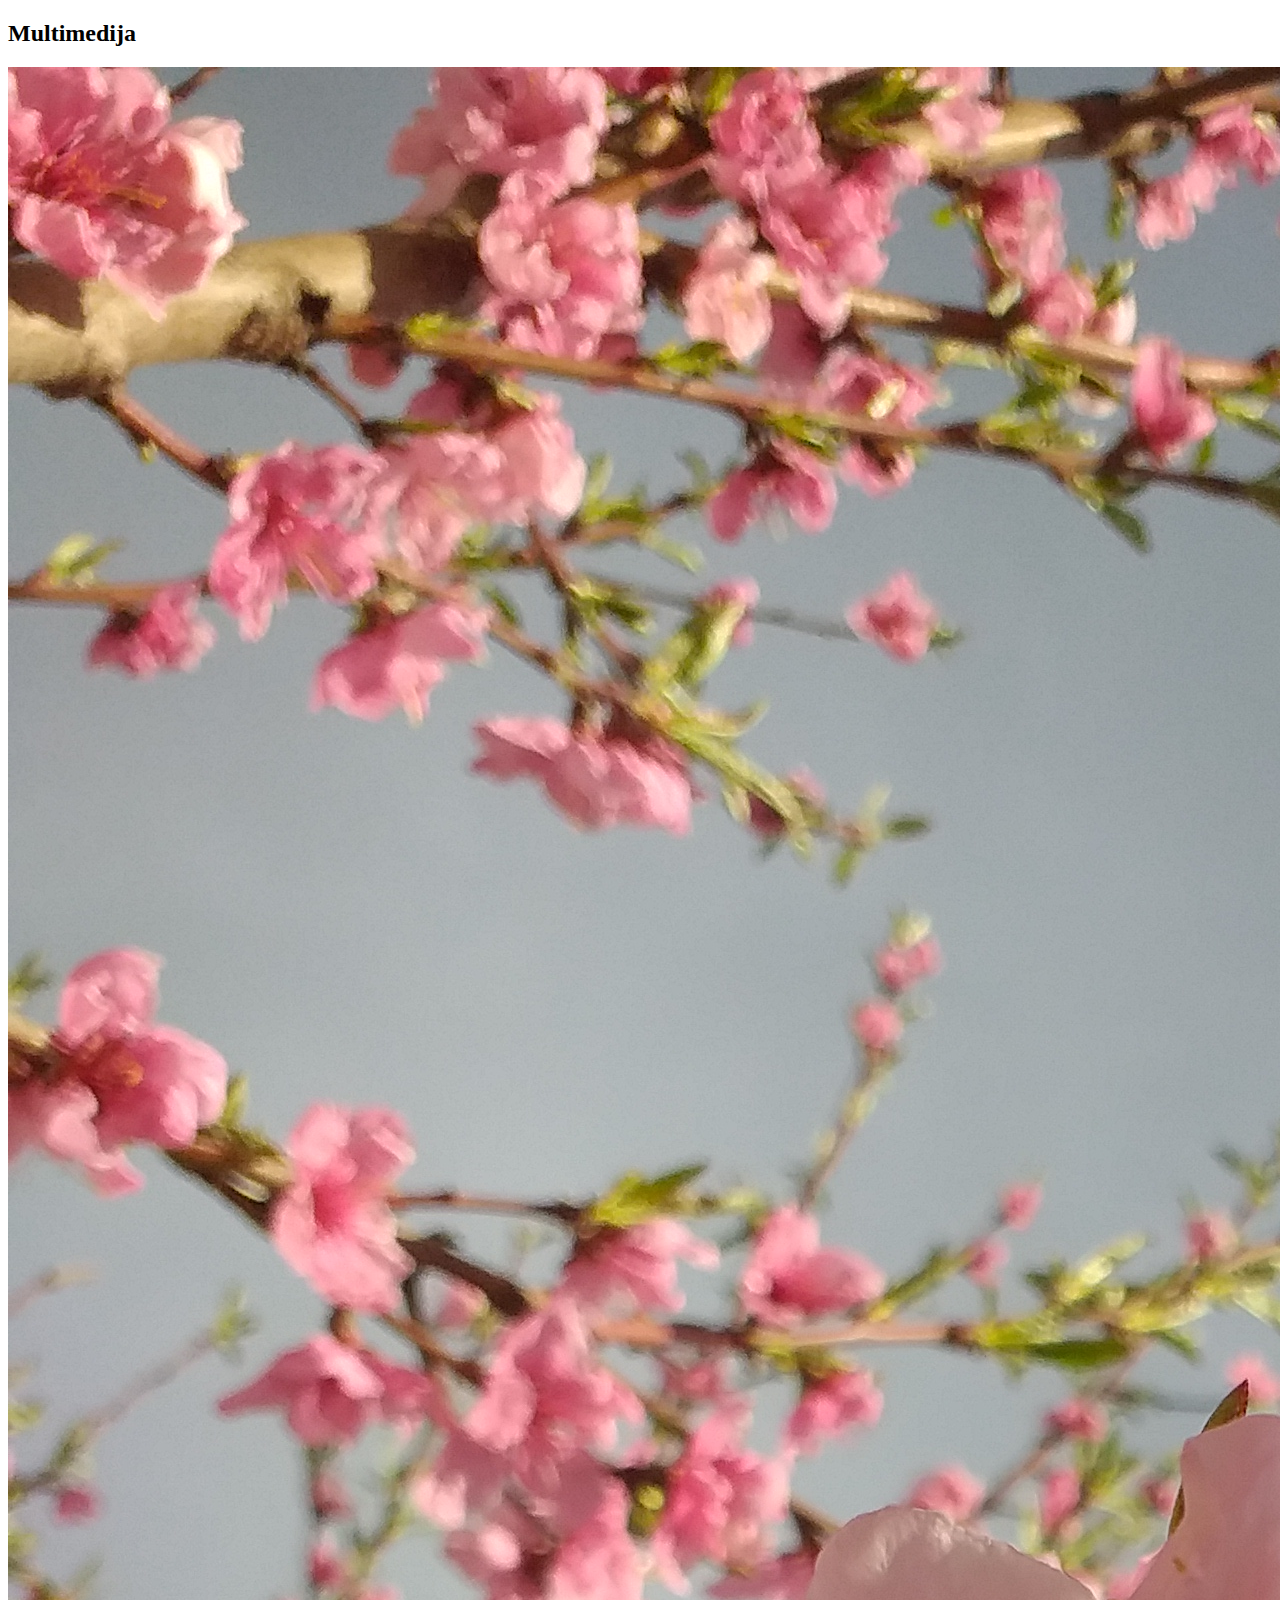
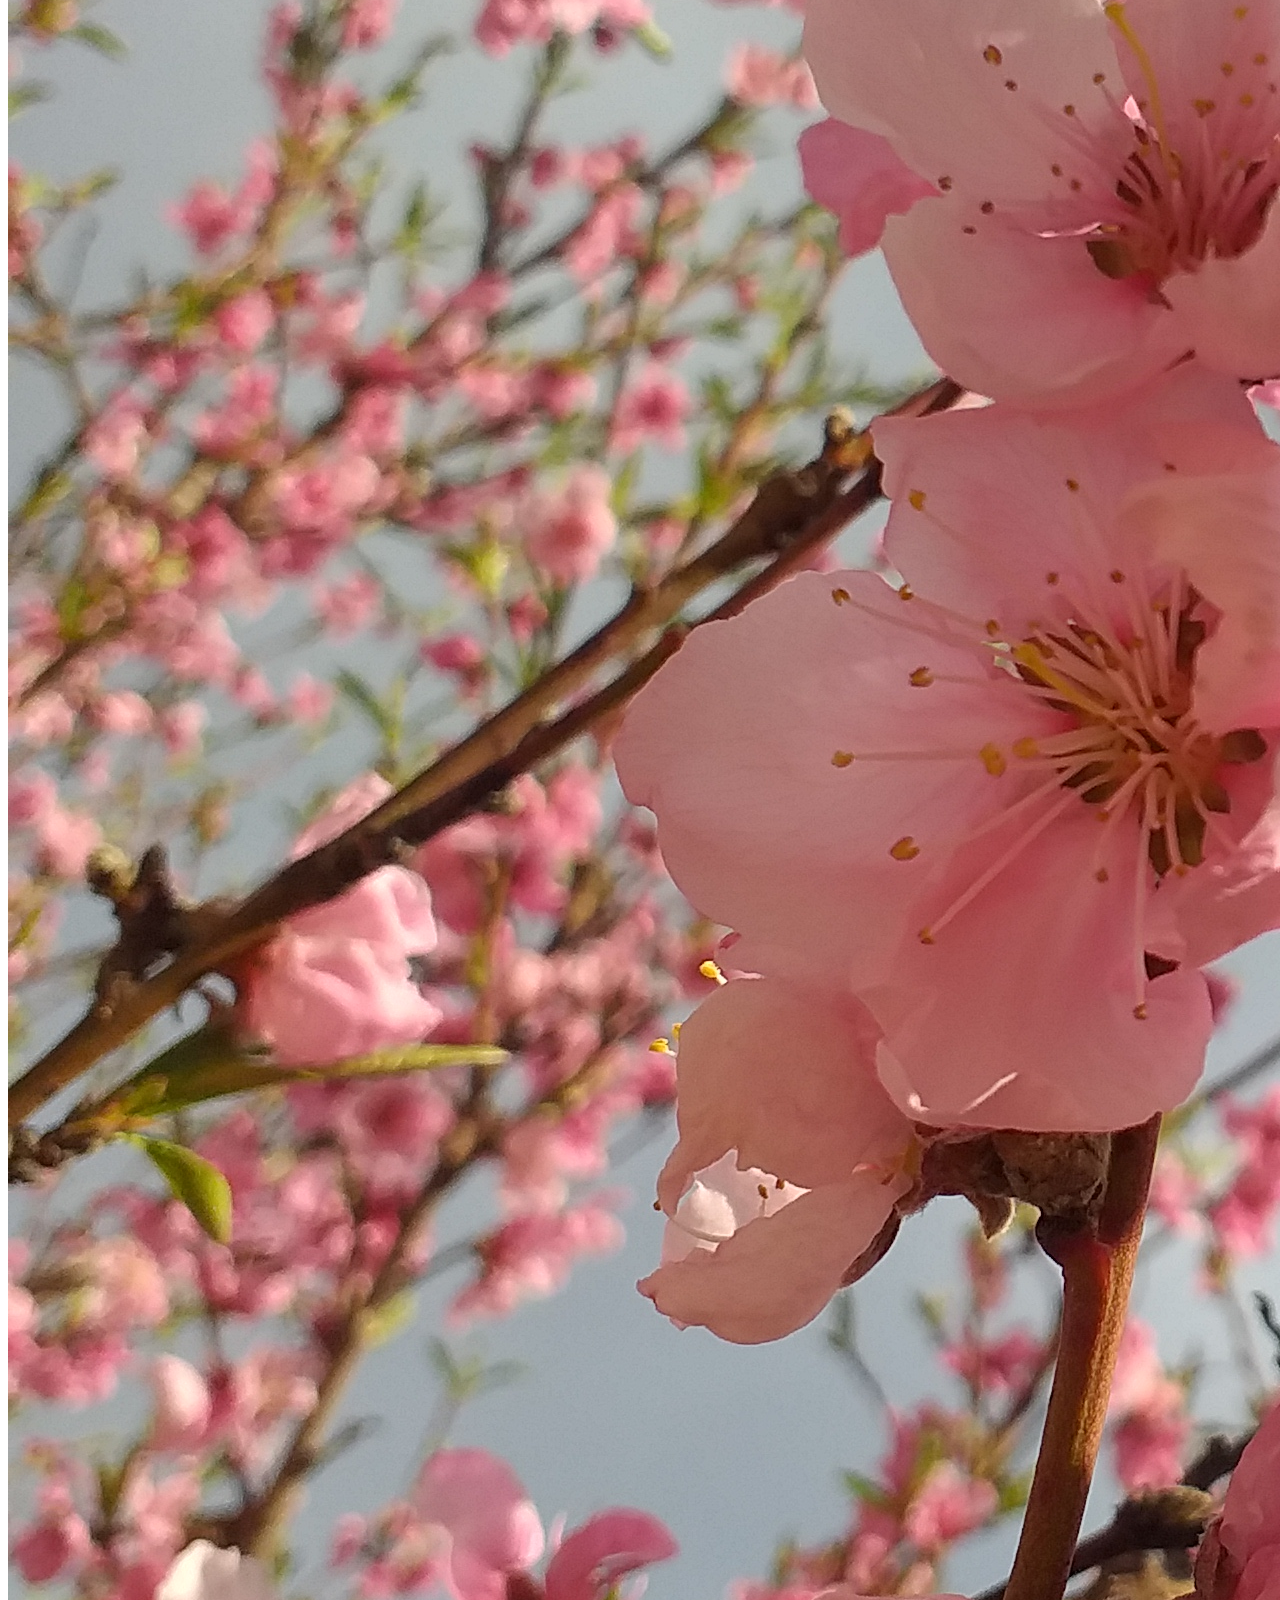
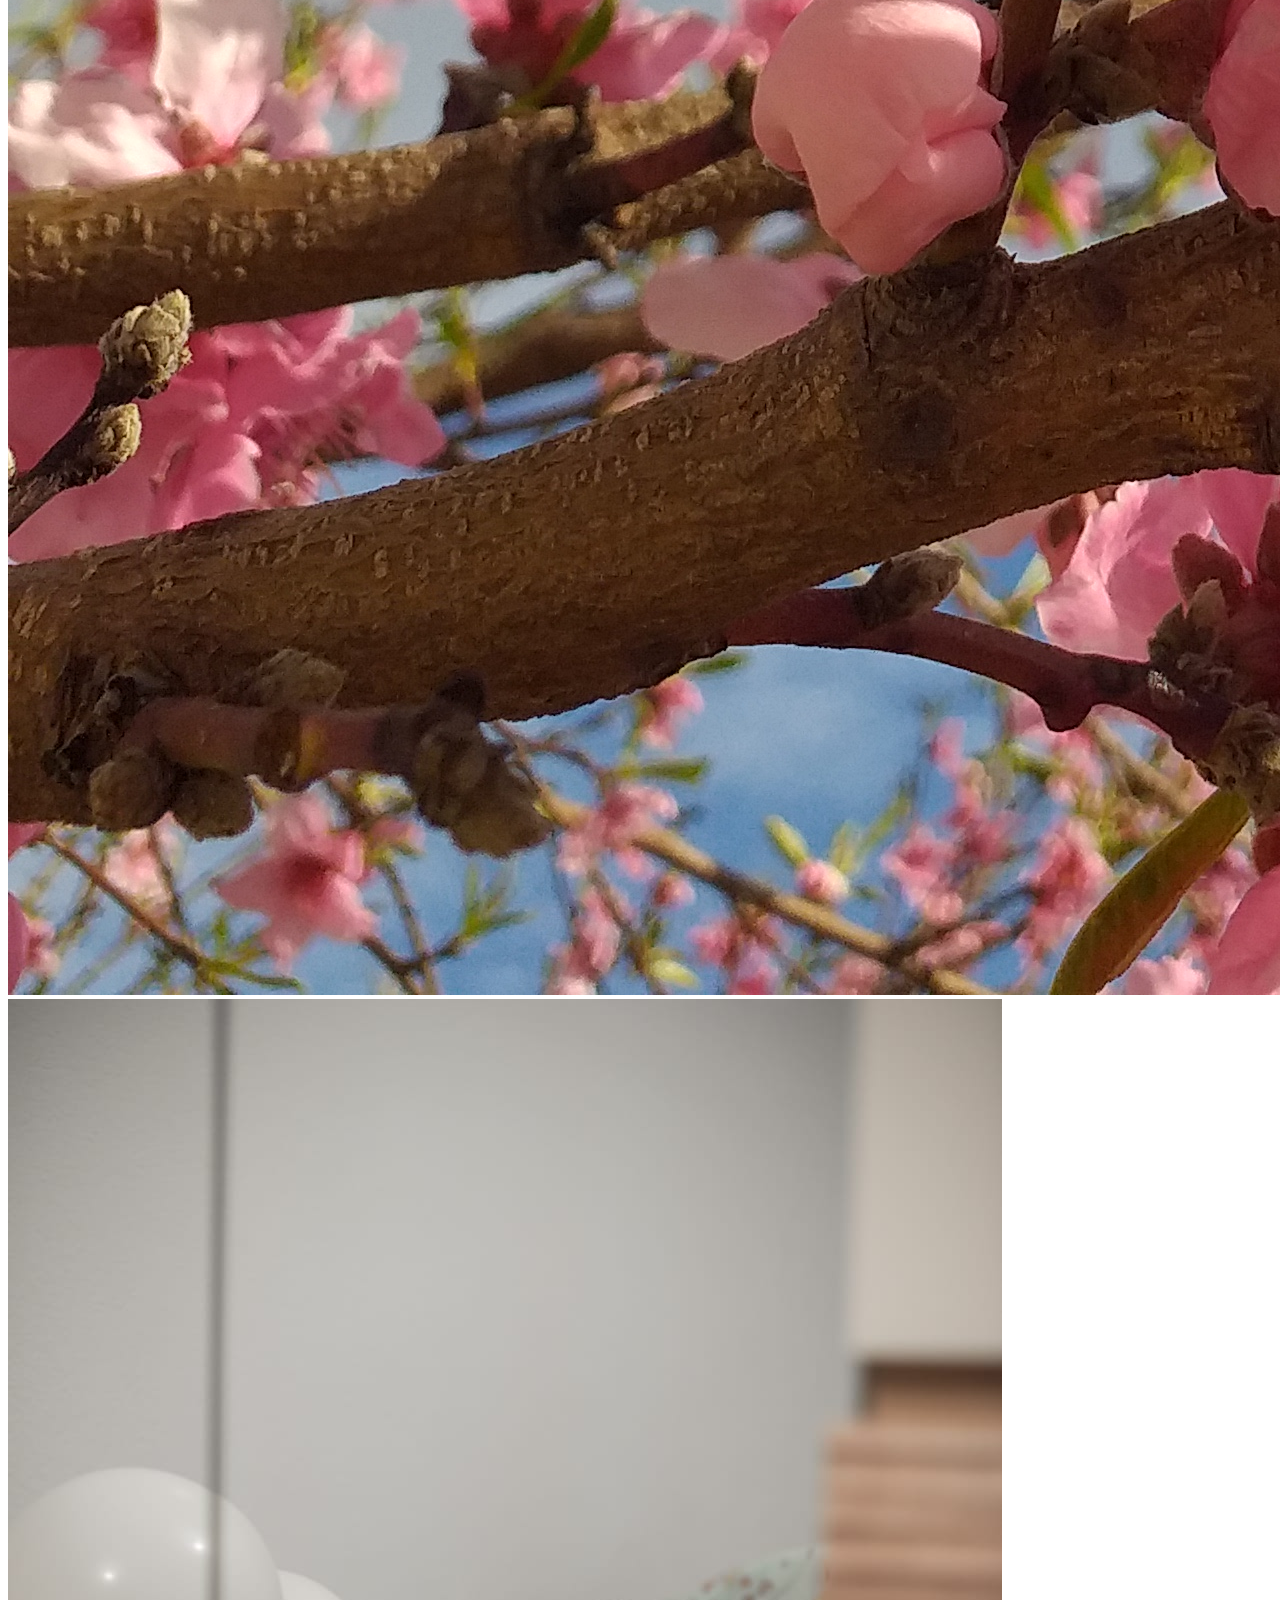
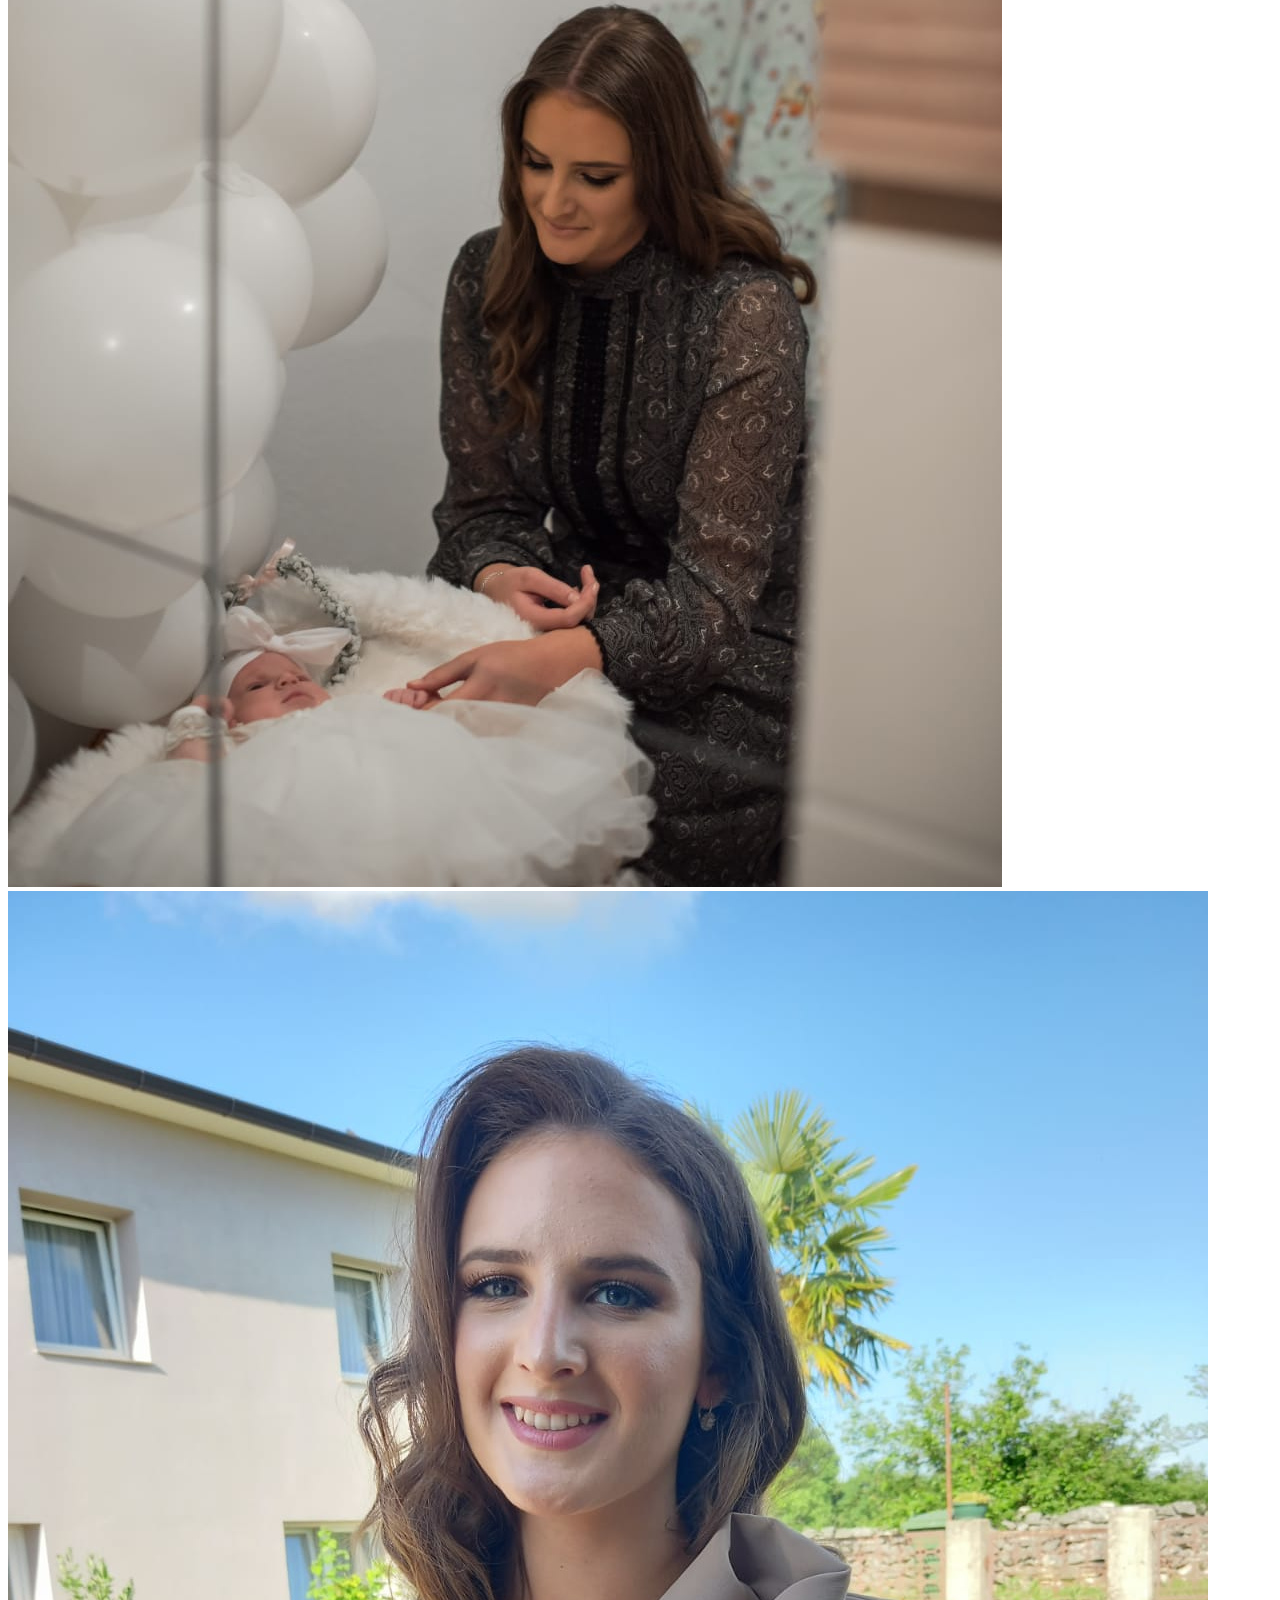
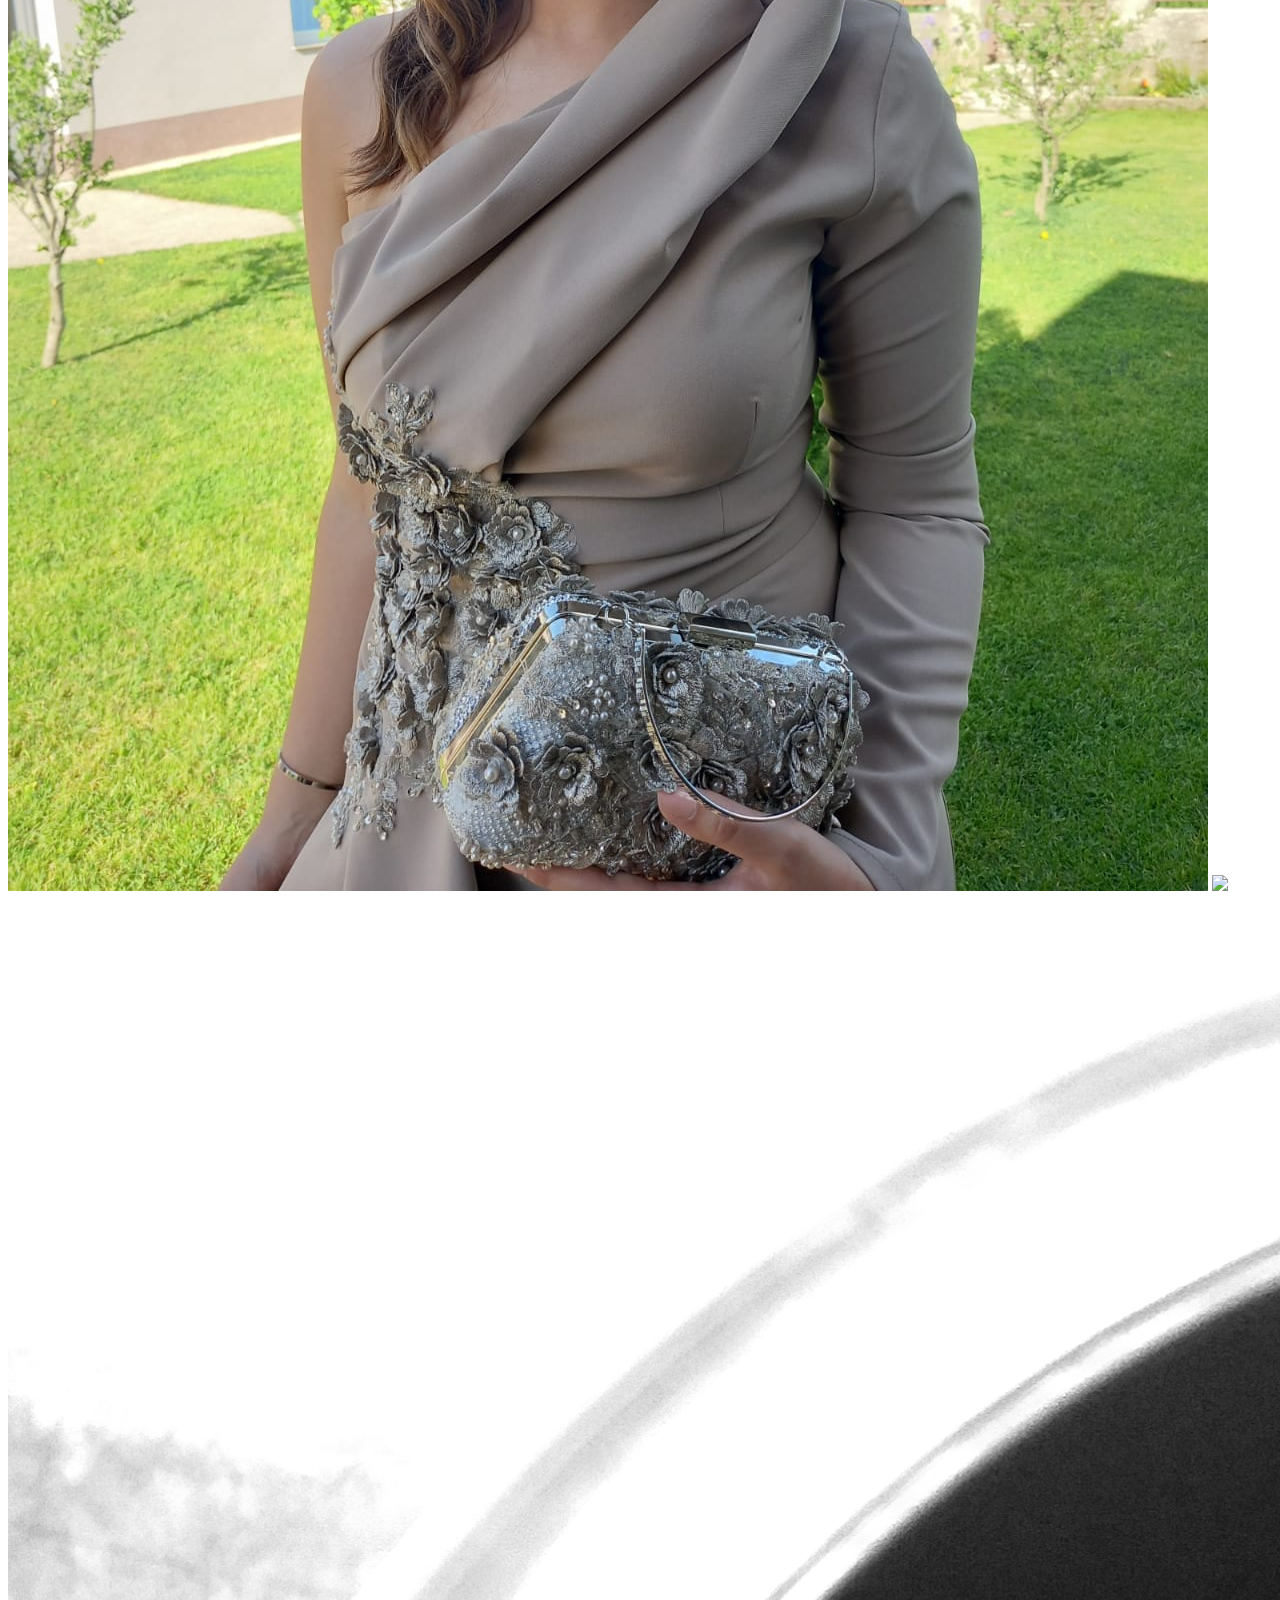
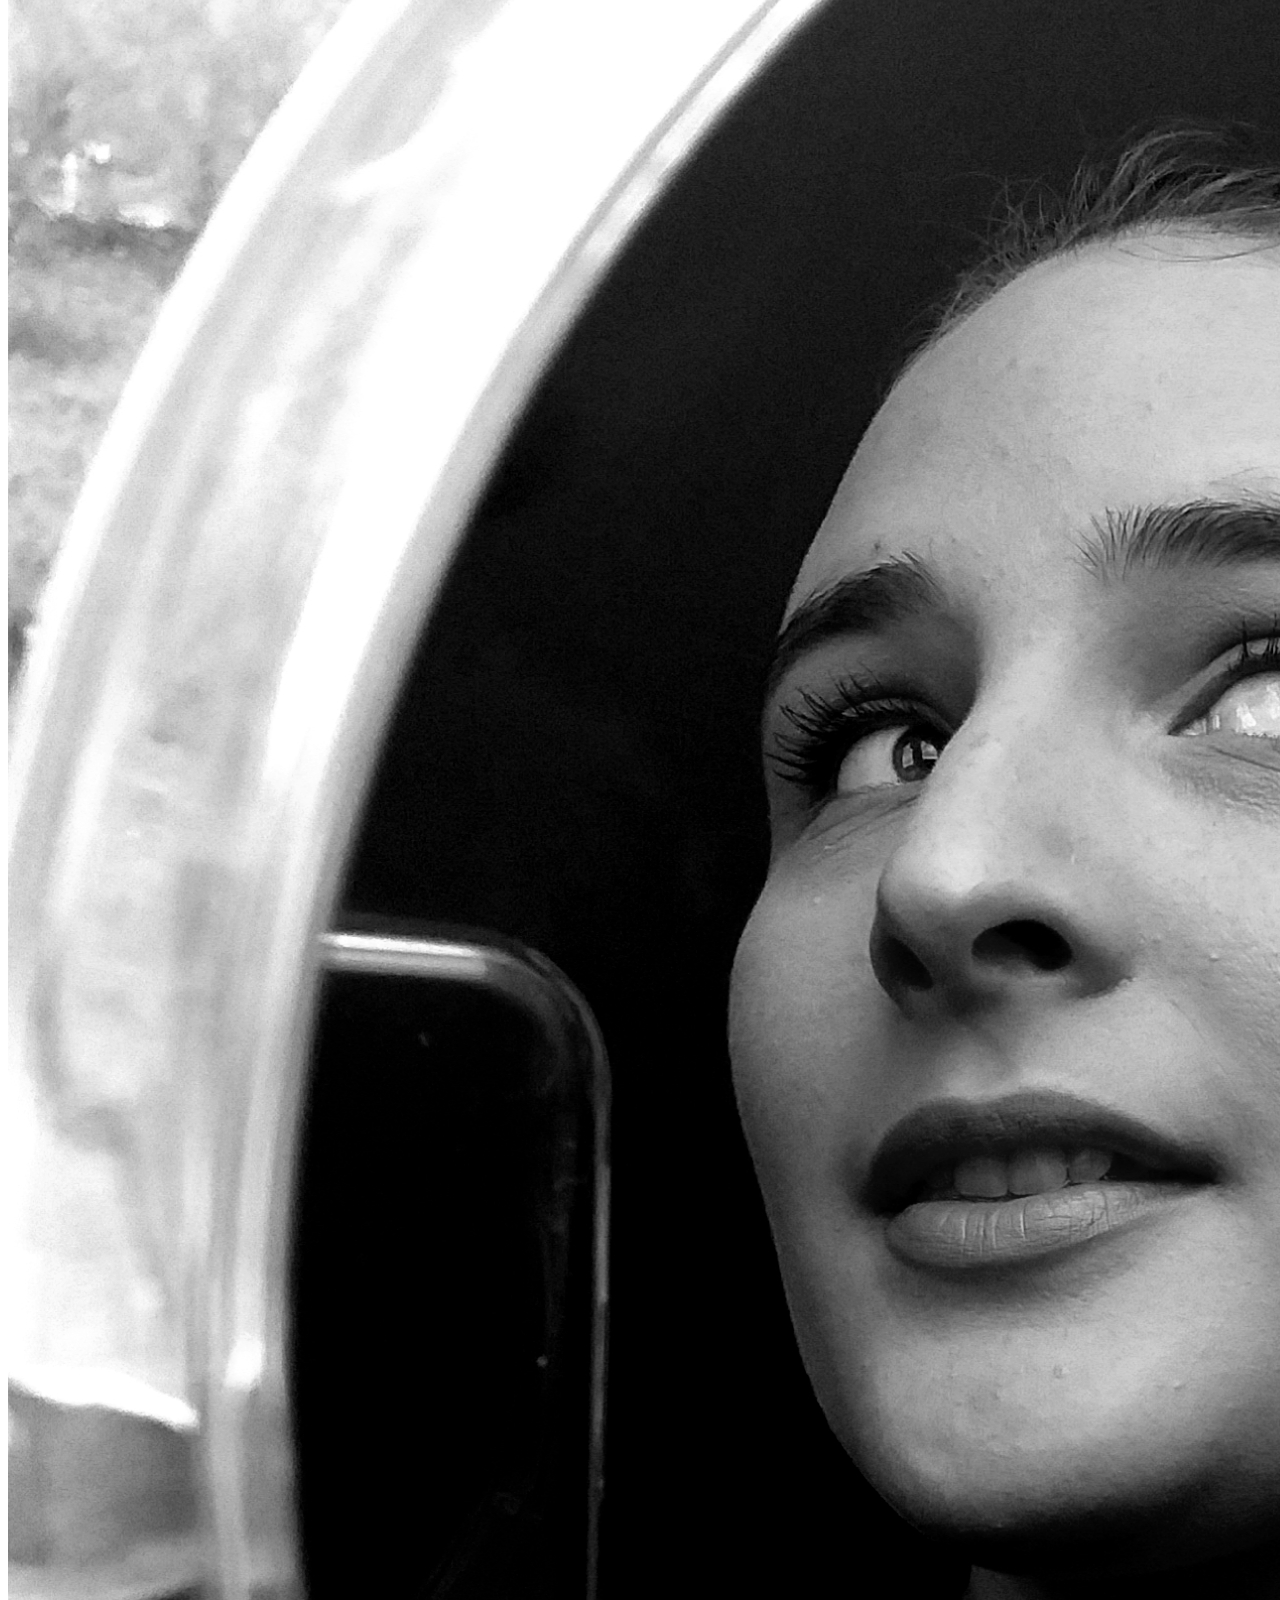
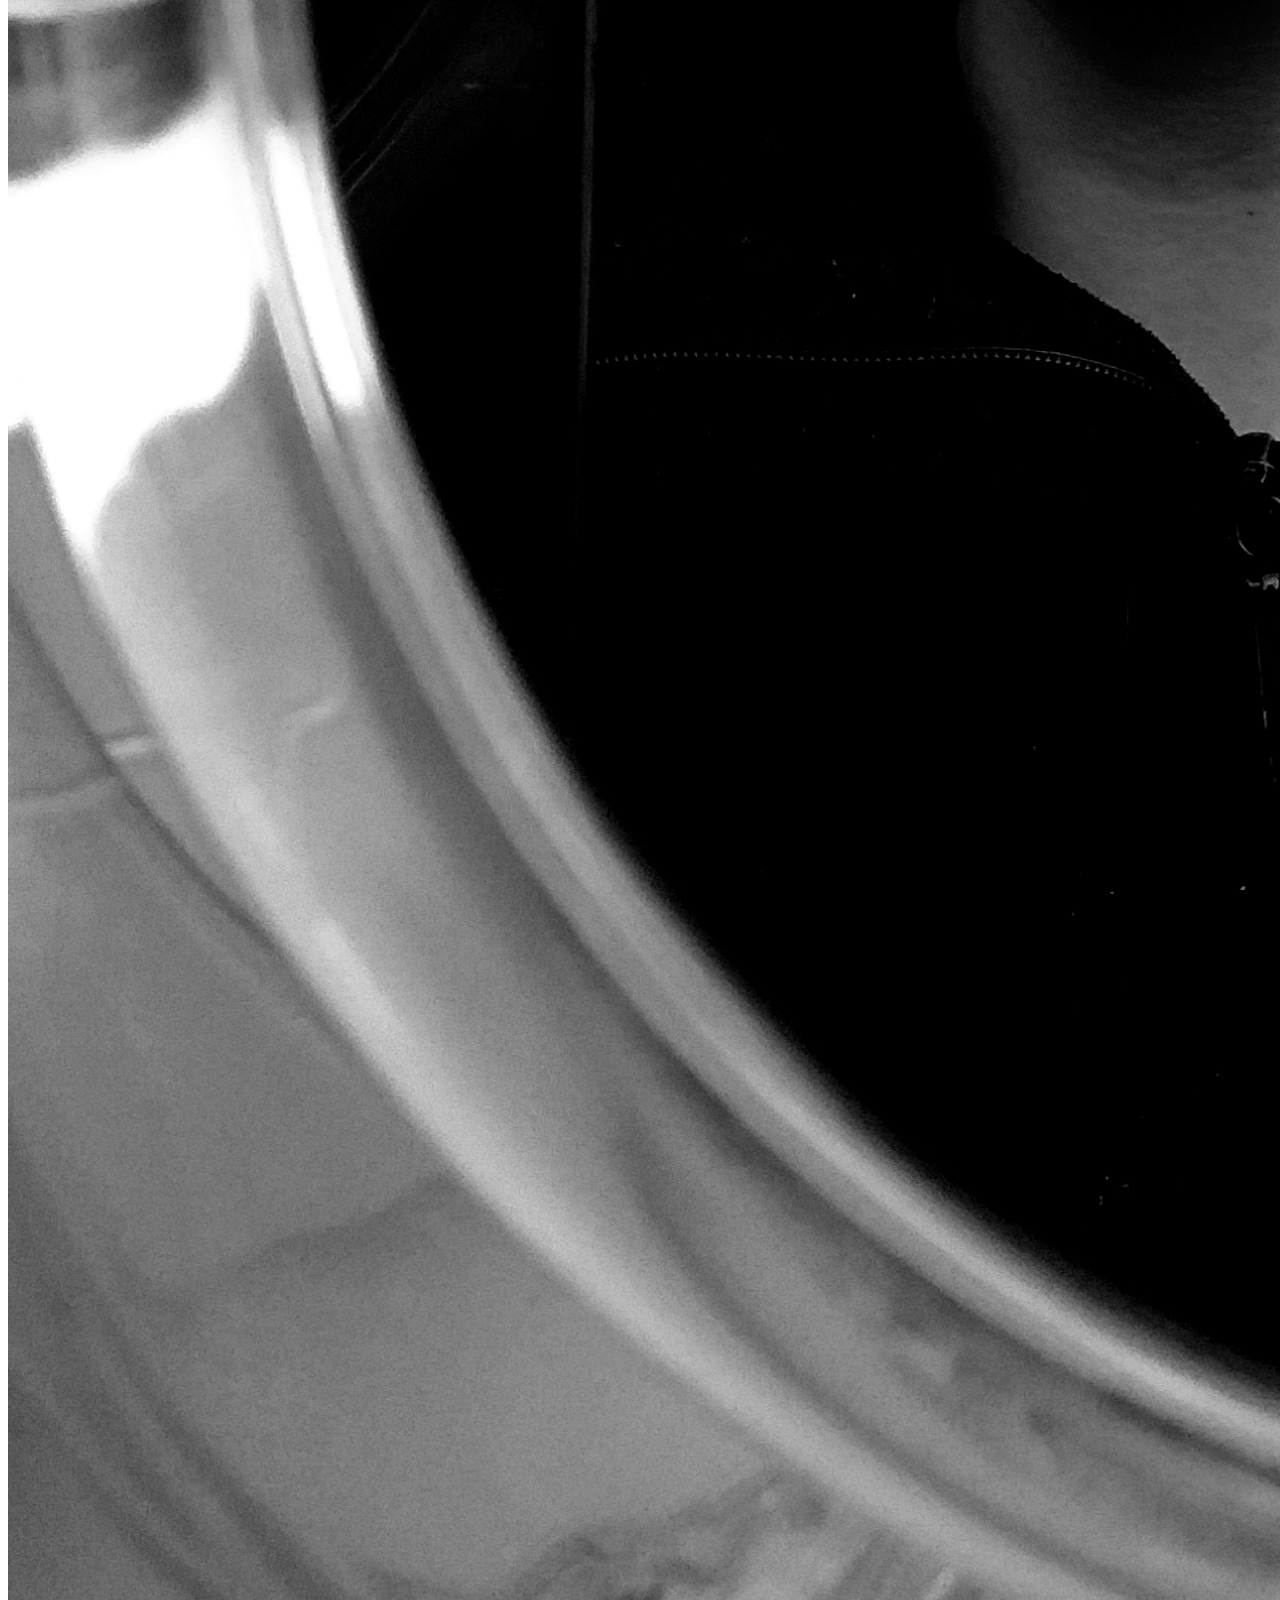
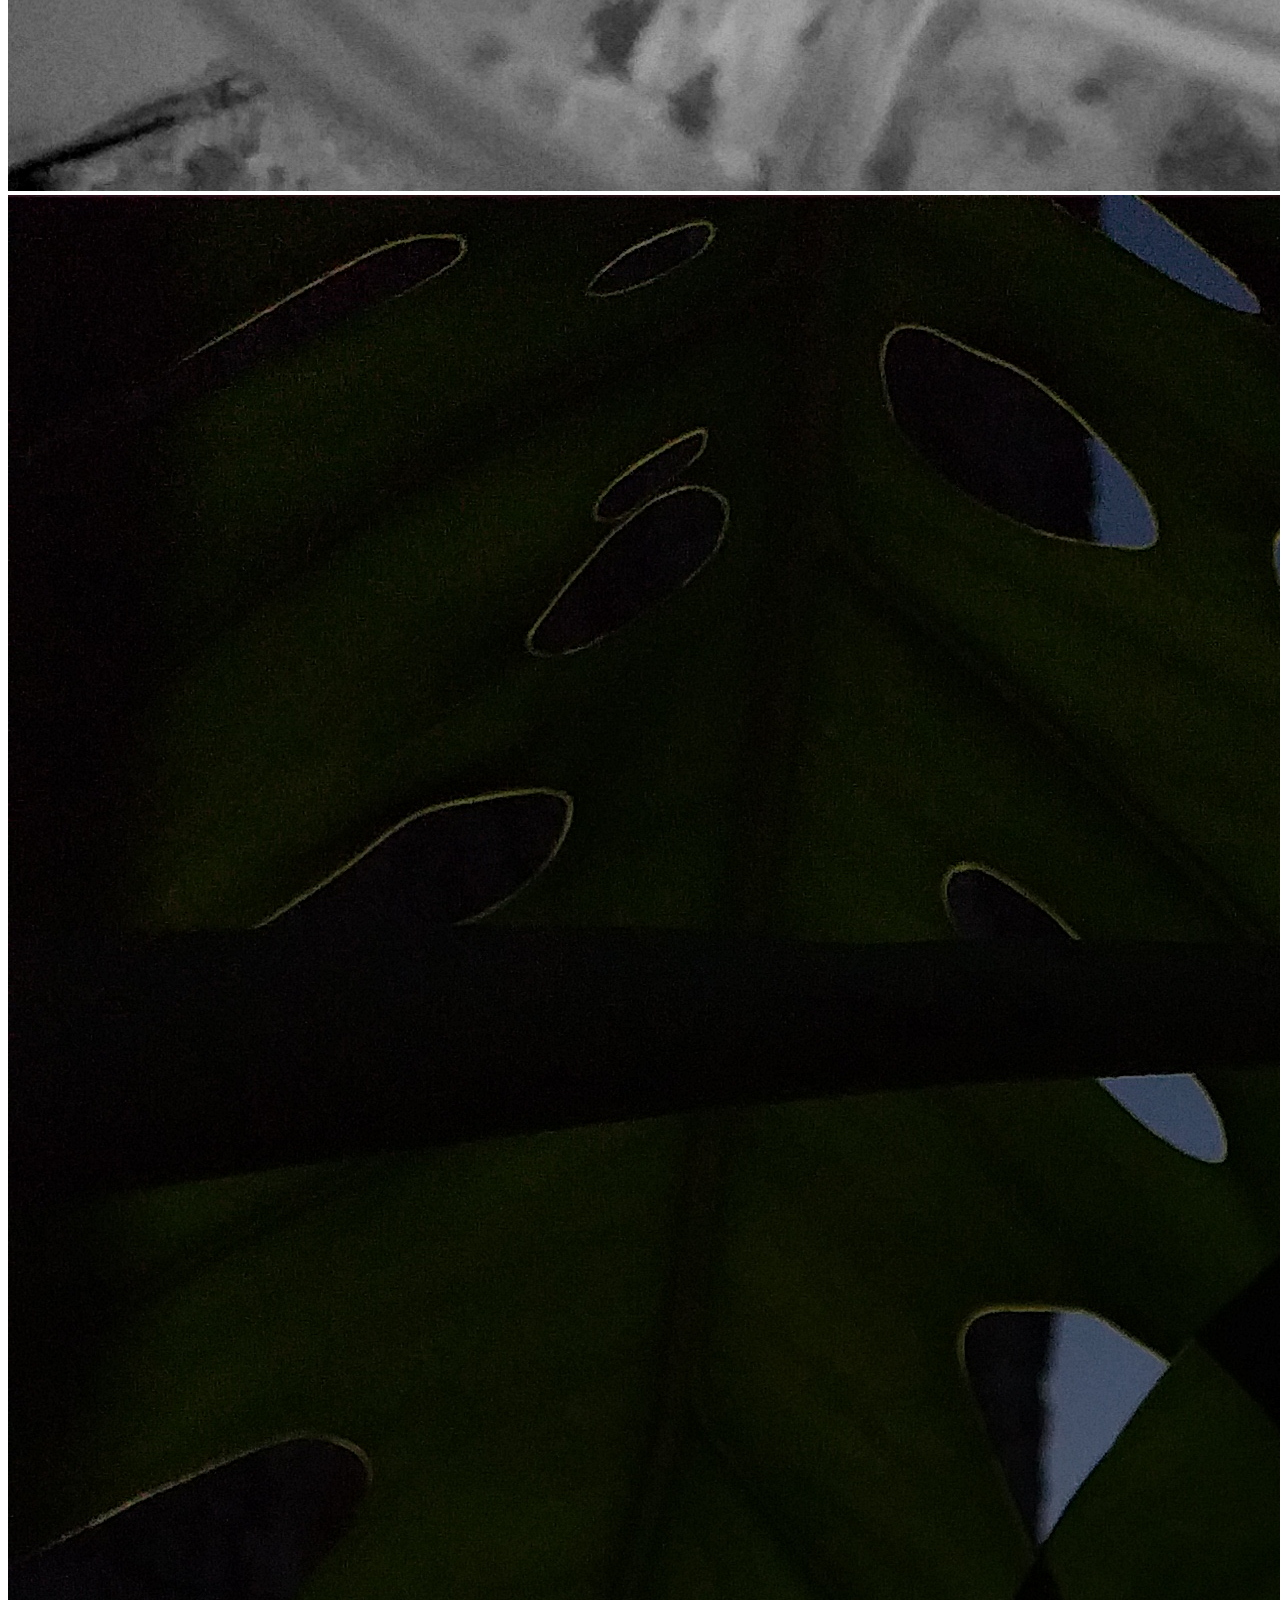
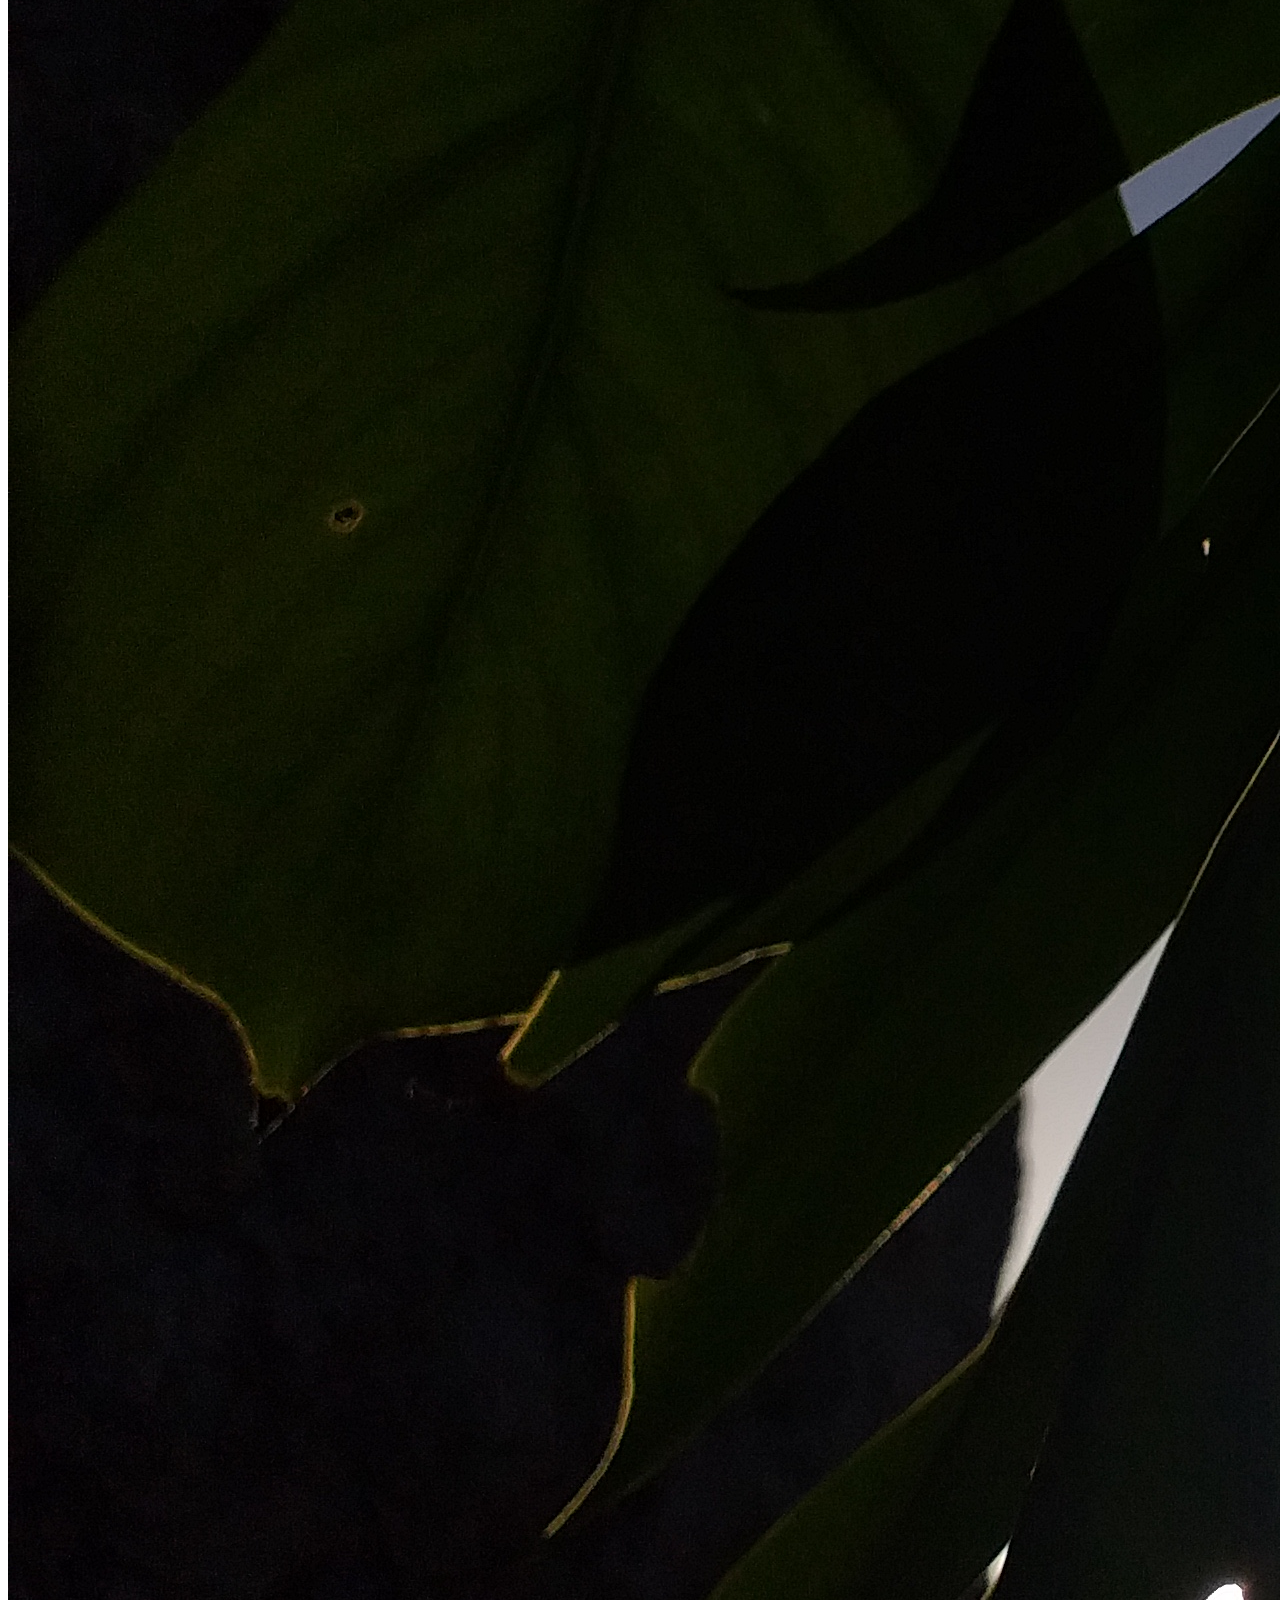
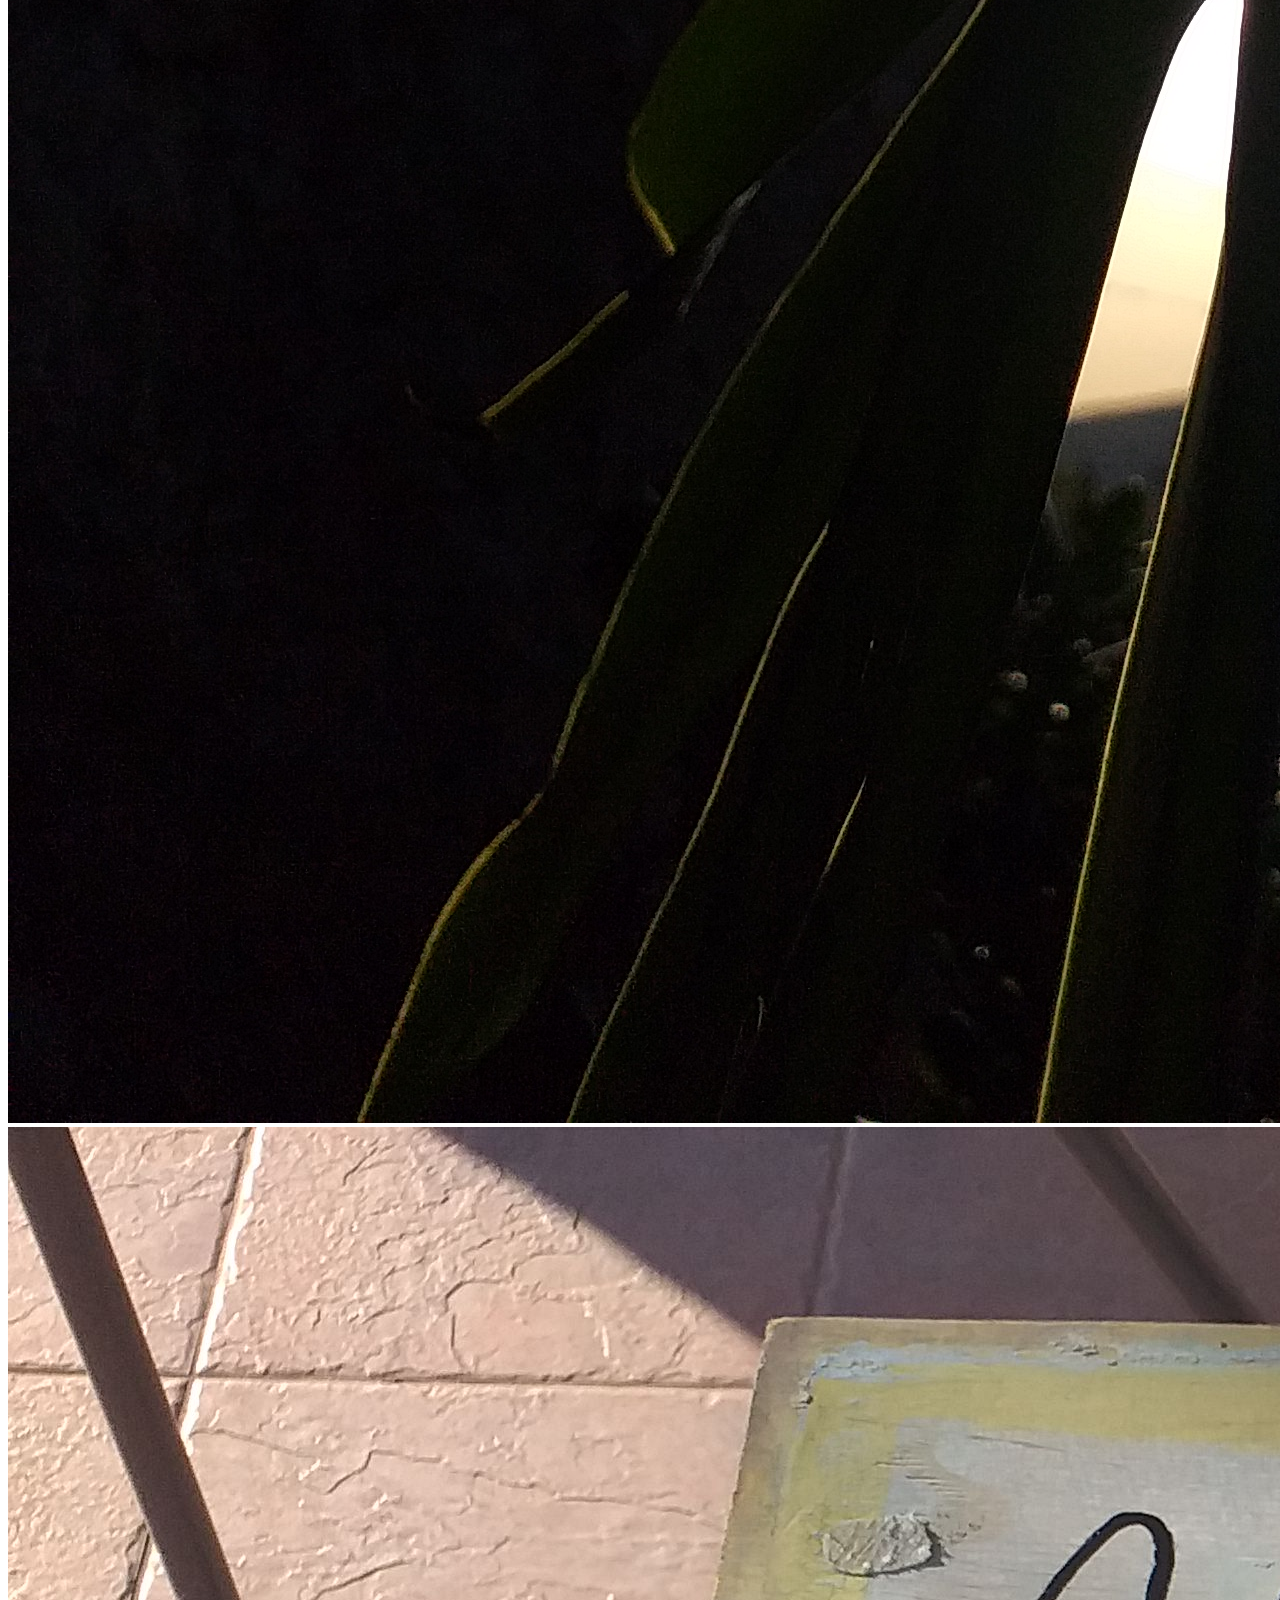
==== vjezba 2.html @ ec8fc68b "Add files via upload" ====
<!DOCTYPE html>
<html lang="en" dir="ltr">
  <head>
    <meta charset="utf-8">
    <title>vjezba 2</title>
  </head>
  <body>
    <h2>Multimedija</h2>
  </body>
  <img src="Slike/01.jpg"/>
  <img src="Slike/02.jpg"/>
  <img src="Slike/03.jpg"/>
  <img src="Slike/04.jpg"/>
  <img src="Slike/05.jpg"/>
  <img src="Slike/06.jpg"/>
  <img src="Slike/07.jpeg"/>
  <video width="400" height="" controls>
    <source src="slike/mojvideo.mp4" type="video/mp4">
  </video>
  <audio controls>
    <source src="Slike/zvuk.mp3" type="audio.mp3"/>
    </audio>
  <iframe width="560" height="315" src="https://www.youtube.com/embed/M-mtdN6R3bQ" title="YouTube video player" frameborder="0" allow="accelerometer; autoplay; clipboard-write; encrypted-media; gyroscope; picture-in-picture" allowfullscreen></iframe>
  </body>
</html>
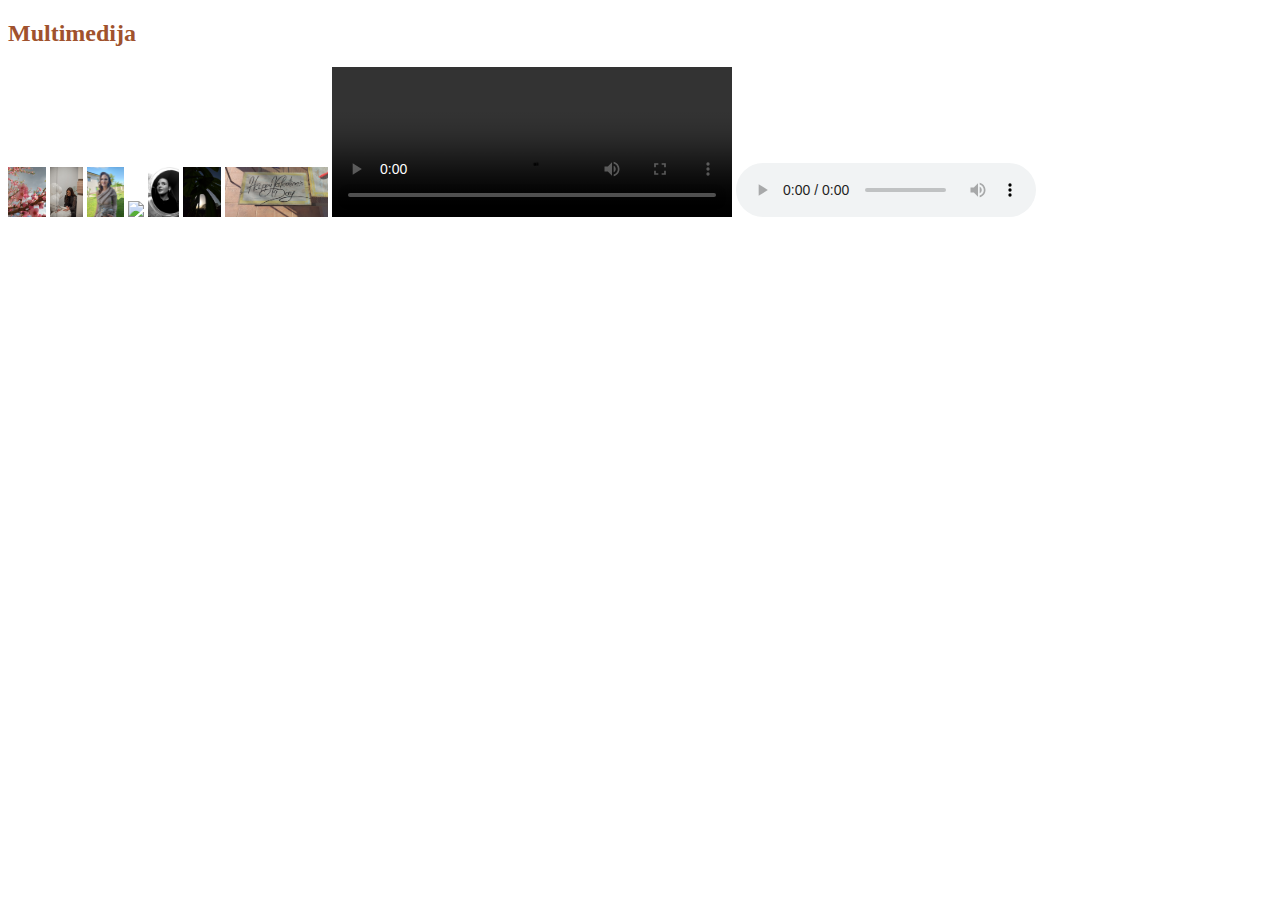
==== commit 169f214c: "Add files via upload" ====
--- a/vjezba 2.html
+++ b/vjezba 2.html
@@ -3,6 +3,7 @@
   <head>
     <meta charset="utf-8">
     <title>vjezba 2</title>
+      <link rel="stylesheet" href="still.css">
   </head>
   <body>
     <h2>Multimedija</h2>
--- a/still.css
+++ b/still.css
@@ -0,0 +1,11 @@
+@charset "UTF-8";
+h1  {color: darkolivegreen;}
+h2  {color: sienna}
+h3  {color: darkolivegreen}
+h3  {font-size: 20px}
+h4  {color: darkolivegreen;}
+h4  {font-size: 20px}
+img {
+  height: 50px;
+}
+body{background-image: url(zlatna.jpg);}
